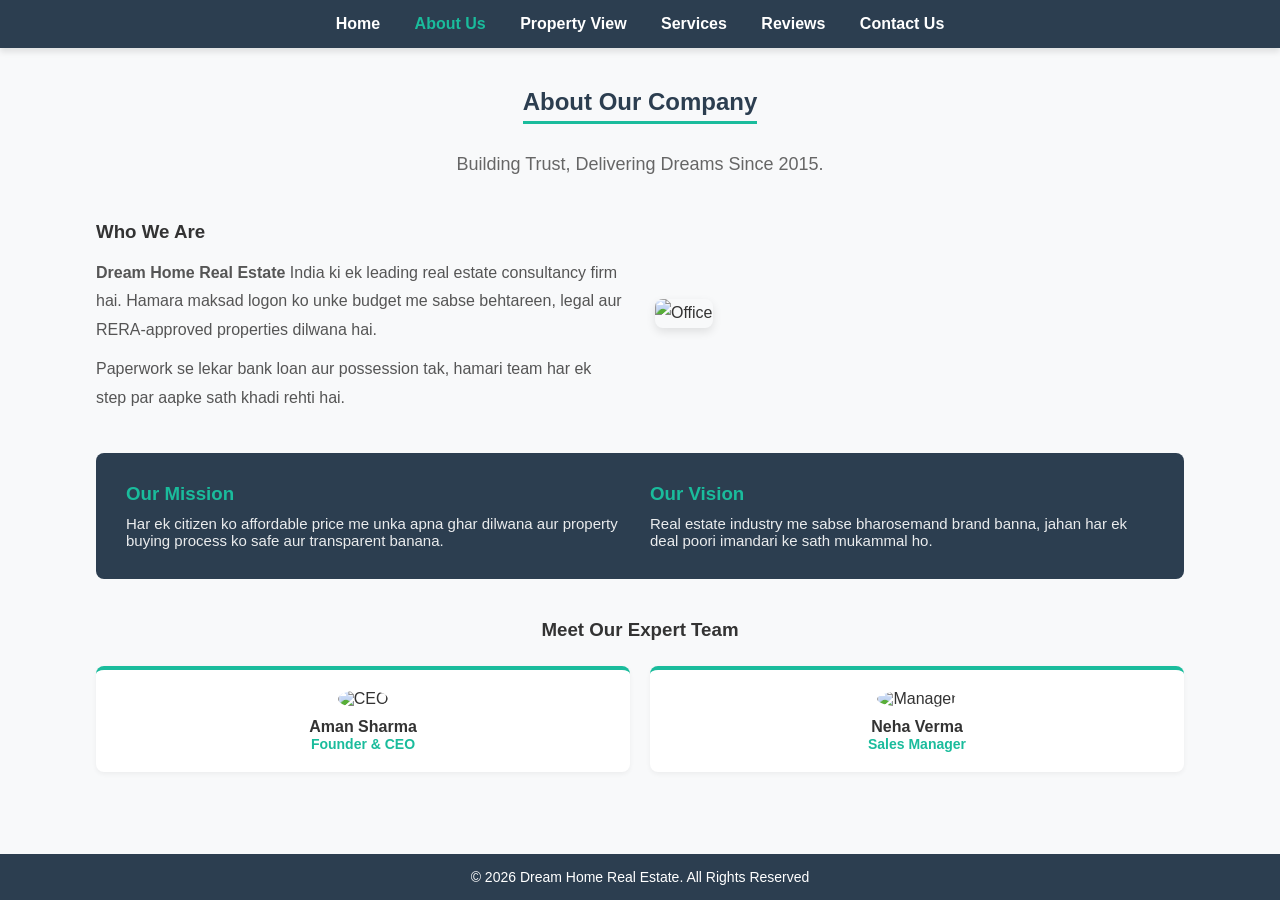
==== index.html @ fd062117 "Rename Index.html to index.html" ====
<!DOCTYPE html>
<html lang="en">
<head>
    <meta charset="UTF-8">
    <meta name="viewport" content="width=device-width, initial-scale=1.0">
    <title>About Us - Dream Home</title>
    <link rel="stylesheet" href="style.css">
</head>
<body>

    <nav>
        <a href="index.html">Home</a>
        <a href="about.html" class="active">About Us</a>
        <a href="property.html">Property View</a>
        <a href="services.html">Services</a>
        <a href="reviews.html">Reviews</a>
        <a href="contact.html">Contact Us</a>
    </nav>

    <div class="container">
        <div style="text-align: center; margin-bottom: 40px;">
            <h2>About Our Company</h2>
            <p style="color: #666; font-size: 18px; margin-top: 10px;">Building Trust, Delivering Dreams Since 2015.</p>
        </div>
        
        <div class="about-row">
            <div class="about-col">
                <h3>Who We Are</h3>
                <p style="margin-top: 10px; color: #555;"><strong>Dream Home Real Estate</strong> India ki ek leading real estate consultancy firm hai. Hamara maksad logon ko unke budget me sabse behtareen, legal aur RERA-approved properties dilwana hai.</p>
                <p style="margin-top: 10px; color: #555;">Paperwork se lekar bank loan aur possession tak, hamari team har ek step par aapke sath khadi rehti hai.</p>
            </div>
            <div class="about-col">
                <img src="https://images.unsplash.com/photo-1486406146926-c627a92ad1ab?auto=format&fit=crop&w=600&q=80" alt="Office" style="width: 100%; border-radius: 8px; box-shadow: 0 4px 10px rgba(0,0,0,0.1);">
            </div>
        </div>

        <div class="about-banner">
            <div style="flex: 1; min-width: 250px;">
                <h3 style="color: #1abc9c; margin-bottom: 10px;">Our Mission</h3>
                <p style="font-size: 15px; opacity: 0.9;">Har ek citizen ko affordable price me unka apna ghar dilwana aur property buying process ko safe aur transparent banana.</p>
            </div>
            <div style="flex: 1; min-width: 250px;">
                <h3 style="color: #1abc9c; margin-bottom: 10px;">Our Vision</h3>
                <p style="font-size: 15px; opacity: 0.9;">Real estate industry me sabse bharosemand brand banna, jahan har ek deal poori imandari ke sath mukammal ho.</p>
            </div>
        </div>

        <div>
            <h3 style="text-align: center; margin-bottom: 25px;">Meet Our Expert Team</h3>
            <div class="team-grid">
                <div class="team-card">
                    <img src="https://images.unsplash.com/photo-1560250097-0b93528c311a?auto=format&fit=crop&w=150&h=150&q=80" class="team-img" alt="CEO">
                    <h4>Aman Sharma</h4>
                    <p style="color: #1abc9c; font-size: 14px; font-weight: bold;">Founder & CEO</p>
                </div>
                <div class="team-card">
                    <img src="https://images.unsplash.com/photo-1573496359142-b8d87734a5a2?auto=format&fit=crop&w=150&h=150&q=80" class="team-img" alt="Manager">
                    <h4>Neha Verma</h4>
                    <p style="color: #1abc9c; font-size: 14px; font-weight: bold;">Sales Manager</p>
                </div>
            </div>
        </div>
    </div>

    <footer>
        <p>&copy; 2026 Dream Home Real Estate. All Rights Reserved</p>
    </footer>

</body>
</html>
---- style.css ----
/* === GLOBAL STYLES === */
* {
    margin: 0;
    padding: 0;
    box-sizing: border-box;
    font-family: 'Segoe UI', Tahoma, Geneva, Verdana, sans-serif;
}
body {
    background-color: #f8f9fa;
    color: #333;
    padding-bottom: 80px;
}
.container {
    width: 85%;
    margin: auto;
    padding: 40px 0;
}
h2 {
    color: #2c3e50;
    margin-bottom: 20px;
    border-bottom: 3px solid #1abc9c;
    display: inline-block;
    padding-bottom: 5px;
}
h3.section-title {
    color: #2c3e50;
    margin: 30px 0 15px 0;
    padding-left: 10px;
    border-left: 4px solid #2c3e50;
}

/* === NAVIGATION BAR === */
nav {
    background-color: #2c3e50;
    padding: 15px 0;
    position: sticky;
    top: 0;
    z-index: 1000;
    box-shadow: 0 4px 6px rgba(0,0,0,0.1);
    text-align: center;
}
nav a {
    color: white;
    text-decoration: none;
    margin: 0 15px;
    font-size: 16px;
    font-weight: bold;
    transition: color 0.3s;
}
nav a:hover, nav a.active {
    color: #1abc9c;
}

/* === HOME PAGE HERO === */
.hero-section {
    text-align: center;
    padding: 80px 20px;
    background: linear-gradient(rgba(44, 62, 80, 0.8), rgba(44, 62, 80, 0.8)), url('https://images.unsplash.com/photo-1564013799919-ab600027ffc6?auto=format&fit=crop&w=1200&q=80') no-repeat center center/cover;
    color: white;
    border-radius: 10px;
}
.hero-section h1 {
    font-size: 40px;
    margin-bottom: 15px;
}
.btn {
    background-color: #1abc9c;
    color: white;
    padding: 12px 25px;
    text-decoration: none;
    border-radius: 5px;
    font-weight: bold;
    display: inline-block;
    margin-top: 20px;
    border: none;
    cursor: pointer;
}
.btn:hover {
    background-color: #16a085;
}

/* === ABOUT US LAYOUT === */
.about-row {
    display: flex;
    flex-wrap: wrap;
    gap: 30px;
    margin-bottom: 40px;
    align-items: center;
}
.about-col {
    flex: 1;
    min-width: 300px;
    line-height: 1.8;
}
.about-banner {
    display: flex;
    flex-wrap: wrap;
    gap: 20px;
    margin-bottom: 40px;
    background: #2c3e50;
    color: white;
    padding: 30px;
    border-radius: 8px;
}
.team-grid {
    display: grid;
    grid-template-columns: repeat(auto-fit, minmax(220px, 1fr));
    gap: 20px;
    text-align: center;
    margin-top: 20px;
}
.team-card {
    background: white;
    padding: 20px;
    border-radius: 8px;
    box-shadow: 0 2px 5px rgba(0,0,0,0.05);
    border-top: 4px solid #1abc9c;
}
.team-img {
    width: 100px;
    height: 100px;
    border-radius: 50%;
    object-fit: cover;
    margin-bottom: 10px;
}

/* === PROPERTY VIEW GRID === */
.property-grid {
    display: grid;
    grid-template-columns: repeat(auto-fit, minmax(300px, 1fr));
    gap: 25px;
    margin-top: 10px;
}
.property-card {
    background: white;
    border: 1px solid #e0e0e0;
    border-radius: 8px;
    box-shadow: 0 4px 8px rgba(0,0,0,0.05);
    overflow: hidden;
    transition: transform 0.3s;
}
.property-card:hover {
    transform: translateY(-5px);
}
.property-card img {
    width: 100%;
    height: 200px;
    object-fit: cover;
}
.property-details {
    padding: 20px;
    text-align: left;
}
.property-details h4 {
    color: #2c3e50;
    font-size: 18px;
    margin-bottom: 5px;
}
.property-details p {
    color: #666;
    font-size: 14px;
    margin-bottom: 8px;
}
.property-features {
    display: flex;
    justify-content: space-between;
    background: #f8f9fa;
    padding: 8px 12px;
    border-radius: 4px;
    font-size: 13px;
    color: #555;
    margin-bottom: 15px;
}
.price {
    color: #1abc9c;
    font-weight: bold;
    font-size: 22px;
    margin-bottom: 10px;
}

/* === SERVICES === */
.service-box {
    background: white;
    padding: 25px;
    margin: 15px 0;
    border-left: 5px solid #1abc9c;
    border-radius: 4px;
    box-shadow: 0 2px 5px rgba(0,0,0,0.05);
}

/* === REVIEWS === */
.review-card {
    background: white;
    border-left: 5px solid #2c3e50;
    padding: 20px;
    margin: 20px 0;
    border-radius: 4px;
    box-shadow: 0 2px 5px rgba(0,0,0,0.05);
    font-style: italic;
}
.client-name {
    color: #1abc9c;
    font-weight: bold;
    margin-top: 10px;
    display: block;
    font-style: normal;
}

/* === CONTACT FORM === */
form {
    background: white;
    padding: 30px;
    border-radius: 8px;
    max-width: 550px;
    margin: auto;
    box-shadow: 0px 4px 15px rgba(0,0,0,0.1);
}
input, textarea {
    width: 100%;
    padding: 12px;
    margin: 6px 0 15px 0;
    border: 1px solid #ccc;
    border-radius: 4px;
}

/* === FOOTER === */
footer {
    background-color: #2c3e50;
    color: white;
    text-align: center;
    padding: 15px;
    position: fixed;
    bottom: 0;
    width: 100%;
    font-size: 14px;
    z-index: 1000;
}
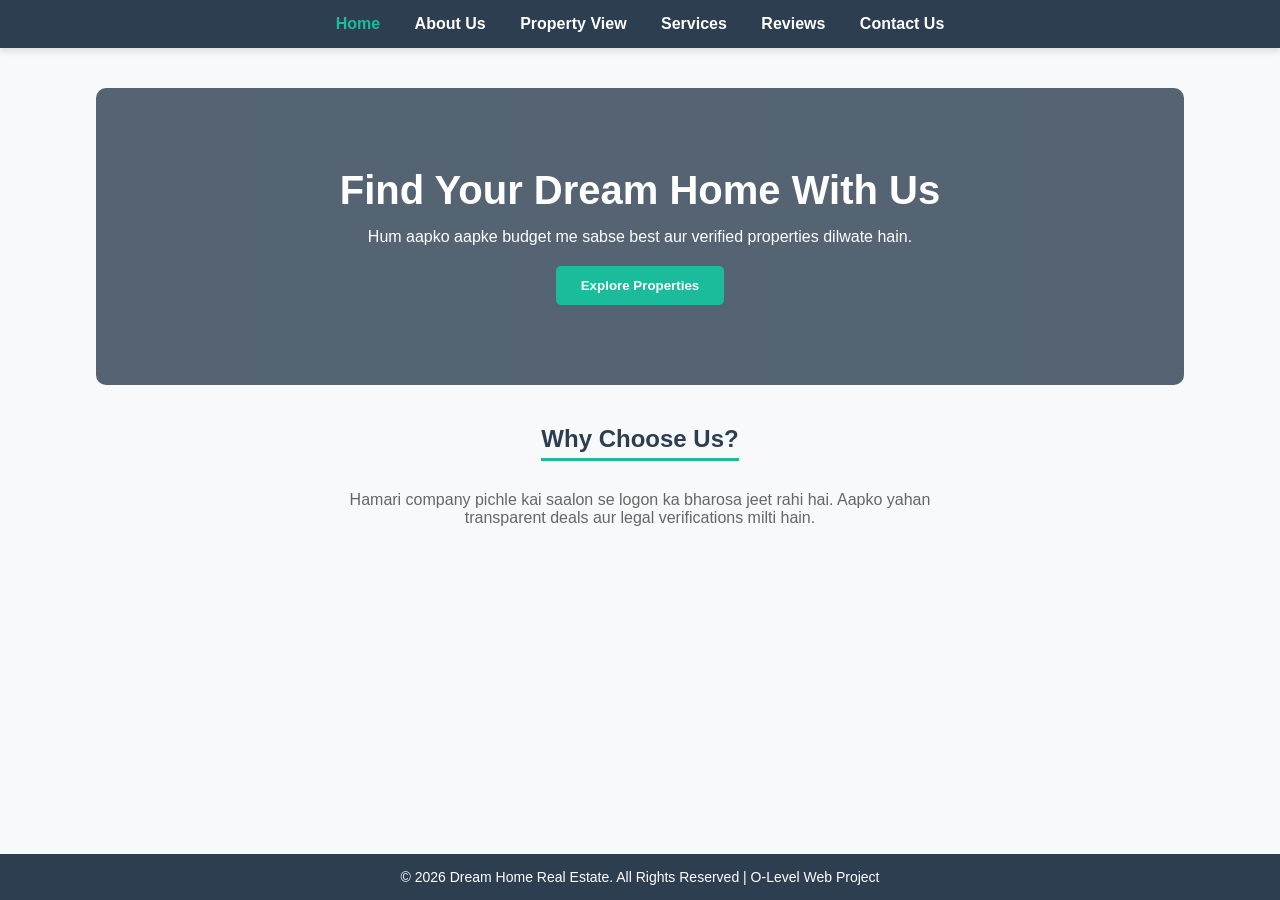
==== commit 26a9bb5f: "Add files via upload" ====
--- a/index.html
+++ b/index.html
@@ -3,68 +3,530 @@
 <head>
     <meta charset="UTF-8">
     <meta name="viewport" content="width=device-width, initial-scale=1.0">
-    <title>About Us - Dream Home</title>
-    <link rel="stylesheet" href="style.css">
+    <title>MR.Dream Home Real Estate - Official Website</title>
+    
+    <style>
+        /* === 1. GLOBAL STYLES === */
+        * {
+            margin: 0;
+            padding: 0;
+            box-sizing: border-box;
+            font-family: 'Segoe UI', Tahoma, Geneva, Verdana, sans-serif;
+        }
+        body {
+            background-color: #f8f9fa;
+            color: #333;
+            padding-bottom: 80px; /* Footer ke liye space */
+        }
+        .container {
+            width: 85%;
+            margin: auto;
+            padding: 40px 0;
+        }
+        h2 {
+            color: #2c3e50;
+            margin-bottom: 20px;
+            border-bottom: 3px solid #1abc9c;
+            display: inline-block;
+            padding-bottom: 5px;
+        }
+        h3.section-title {
+            color: #2c3e50;
+            margin: 30px 0 15px 0;
+            padding-left: 10px;
+            border-left: 4px solid #2c3e50;
+        }
+
+        /* === 2. NAVIGATION BAR === */
+        nav {
+            background-color: #2c3e50;
+            padding: 15px 0;
+            position: sticky;
+            top: 0;
+            z-index: 1000;
+            box-shadow: 0 4px 6px rgba(0,0,0,0.1);
+            text-align: center;
+        }
+        nav a {
+            color: white;
+            text-decoration: none;
+            margin: 0 15px;
+            font-size: 16px;
+            font-weight: bold;
+            cursor: pointer;
+            transition: color 0.3s;
+        }
+        nav a:hover, nav a.active {
+            color: #1abc9c;
+        }
+
+        /* === 3. TABS SYSTEM === */
+        .tab-content {
+            display: none; 
+        }
+        .tab-content.active-tab {
+            display: block; 
+        }
+
+        /* === 4. HOME TAB === */
+        .hero-section {
+            text-align: center;
+            padding: 80px 20px;
+            background: linear-gradient(rgba(44, 62, 80, 0.8), rgba(44, 62, 80, 0.8)), url('https://images.unsplash.com/photo-1564013799919-ab600027ffc6?auto=format&fit=crop&w=1200&q=80') no-repeat center center/cover;
+            color: white;
+            border-radius: 10px;
+        }
+        .hero-section h1 {
+            font-size: 40px;
+            margin-bottom: 15px;
+        }
+        .btn {
+            background-color: #1abc9c;
+            color: white;
+            padding: 12px 25px;
+            text-decoration: none;
+            border-radius: 5px;
+            font-weight: bold;
+            display: inline-block;
+            margin-top: 20px;
+            border: none;
+            cursor: pointer;
+        }
+        .btn:hover {
+            background-color: #16a085;
+        }
+
+        /* === 5. PROPERTY VIEW (UPDATED GRID) === */
+        .property-grid {
+            display: grid;
+            grid-template-columns: repeat(auto-fit, minmax(300px, 1fr));
+            gap: 25px;
+            margin-top: 10px;
+        }
+        .property-card {
+            background: white;
+            border: 1px solid #e0e0e0;
+            border-radius: 8px;
+            box-shadow: 0 4px 8px rgba(0,0,0,0.05);
+            overflow: hidden;
+            transition: transform 0.3s;
+        }
+        .property-card:hover {
+            transform: translateY(-5px);
+        }
+        .property-card img {
+            width: 100%;
+            height: 200px;
+            object-fit: cover;
+        }
+        .property-details {
+            padding: 20px;
+            text-align: left;
+        }
+        .property-details h4 {
+            color: #2c3e50;
+            font-size: 18px;
+            margin-bottom: 5px;
+        }
+        .property-details p {
+            color: #666;
+            font-size: 14px;
+            margin-bottom: 8px;
+        }
+        .property-features {
+            display: flex;
+            justify-content: space-between;
+            background: #f8f9fa;
+            padding: 8px 12px;
+            border-radius: 4px;
+            font-size: 13px;
+            color: #555;
+            margin-bottom: 15px;
+        }
+        .price {
+            color: #1abc9c;
+            font-weight: bold;
+            font-size: 22px;
+            margin-bottom: 10px;
+        }
+
+        /* === 6. SERVICES === */
+        .service-box {
+            background: white;
+            padding: 25px;
+            margin: 15px 0;
+            border-left: 5px solid #1abc9c;
+            border-radius: 4px;
+            box-shadow: 0 2px 5px rgba(0,0,0,0.05);
+        }
+
+        /* === 7. REVIEWS === */
+        .review-card {
+            background: white;
+            border-left: 5px solid #2c3e50;
+            padding: 20px;
+            margin: 20px 0;
+            border-radius: 4px;
+            box-shadow: 0 2px 5px rgba(0,0,0,0.05);
+            font-style: italic;
+        }
+        .client-name {
+            color: #1abc9c;
+            font-weight: bold;
+            margin-top: 10px;
+            display: block;
+            font-style: normal;
+        }
+
+        /* === 8. CONTACT FORM === */
+        form {
+            background: white;
+            padding: 30px;
+            border-radius: 8px;
+            max-width: 550px;
+            margin: auto;
+            box-shadow: 0px 4px 15px rgba(0,0,0,0.1);
+        }
+        input, textarea {
+            width: 100%;
+            padding: 12px;
+            margin: 6px 0 15px 0;
+            border: 1px solid #ccc;
+            border-radius: 4px;
+        }
+
+        /* === 9. FOOTER === */
+        footer {
+            background-color: #2c3e50;
+            color: white;
+            text-align: center;
+            padding: 15px;
+            position: fixed;
+            bottom: 0;
+            width: 100%;
+            font-size: 14px;
+            z-index: 1000;
+        }
+
+        /* === 10. ABOUT US LAYOUT === */
+        .about-row {
+            display: flex;
+            flex-wrap: wrap;
+            gap: 30px;
+            margin-bottom: 40px;
+            align-items: center;
+        }
+        .about-col {
+            flex: 1;
+            min-width: 300px;
+            line-height: 1.8;
+        }
+        .about-banner {
+            display: flex;
+            flex-wrap: wrap;
+            gap: 20px;
+            margin-bottom: 40px;
+            background: #2c3e50;
+            color: white;
+            padding: 30px;
+            border-radius: 8px;
+        }
+        .team-grid {
+            display: grid;
+            grid-template-columns: repeat(auto-fit, minmax(220px, 1fr));
+            gap: 20px;
+            text-align: center;
+            margin-top: 20px;
+        }
+        .team-card {
+            background: white;
+            padding: 20px;
+            border-radius: 8px;
+            box-shadow: 0 2px 5px rgba(0,0,0,0.05);
+            border-top: 4px solid #1abc9c;
+        }
+        .team-img {
+            width: 100px;
+            height: 100px;
+            border-radius: 50%;
+            object-fit: cover;
+            margin-bottom: 10px;
+        }
+    </style>
 </head>
 <body>
 
     <nav>
-        <a href="index.html">Home</a>
-        <a href="about.html" class="active">About Us</a>
-        <a href="property.html">Property View</a>
-        <a href="services.html">Services</a>
-        <a href="reviews.html">Reviews</a>
-        <a href="contact.html">Contact Us</a>
+        <a onclick="switchTab('home')" id="nav-home" class="active">Home</a>
+        <a onclick="switchTab('about')" id="nav-about">About Us</a>
+        <a onclick="switchTab('property')" id="nav-property">Property View</a>
+        <a onclick="switchTab('services')" id="nav-services">Services</a>
+        <a onclick="switchTab('reviews')" id="nav-reviews">Reviews</a>
+        <a onclick="switchTab('contact')" id="nav-contact">Contact Us</a>
     </nav>
 
     <div class="container">
-        <div style="text-align: center; margin-bottom: 40px;">
-            <h2>About Our Company</h2>
-            <p style="color: #666; font-size: 18px; margin-top: 10px;">Building Trust, Delivering Dreams Since 2015.</p>
+
+        <div id="home" class="tab-content active-tab">
+            <div class="hero-section">
+                <h1>Find Your Dream Home With Us</h1>
+                <p>Hum aapko aapke budget me sabse best aur verified properties dilwate hain.</p>
+                <button class="btn" onclick="switchTab('property')">Explore Properties</button>
+            </div>
+            <div style="margin-top: 40px; text-align: center;">
+                <h2>Why Choose Us?</h2>
+                <p style="color: #666; max-width: 600px; margin: auto; margin-top: 10px;">Hamari company pichle kai saalon se logon ka bharosa jeet rahi hai. Aapko yahan transparent deals aur legal verifications milti hain.</p>
+            </div>
         </div>
-        
-        <div class="about-row">
-            <div class="about-col">
-                <h3>Who We Are</h3>
-                <p style="margin-top: 10px; color: #555;"><strong>Dream Home Real Estate</strong> India ki ek leading real estate consultancy firm hai. Hamara maksad logon ko unke budget me sabse behtareen, legal aur RERA-approved properties dilwana hai.</p>
-                <p style="margin-top: 10px; color: #555;">Paperwork se lekar bank loan aur possession tak, hamari team har ek step par aapke sath khadi rehti hai.</p>
-            </div>
-            <div class="about-col">
-                <img src="https://images.unsplash.com/photo-1486406146926-c627a92ad1ab?auto=format&fit=crop&w=600&q=80" alt="Office" style="width: 100%; border-radius: 8px; box-shadow: 0 4px 10px rgba(0,0,0,0.1);">
+
+        <div id="about" class="tab-content">
+            <div style="text-align: center; margin-bottom: 40px;">
+                <h2>About Our Company</h2>
+                <p style="color: #666; font-size: 18px; margin-top: 10px;">Building Trust, Delivering Dreams Since 2015.</p>
+            </div>
+            
+            <div class="about-row">
+                <div class="about-col">
+                    <h3>Who We Are</h3>
+                    <p style="margin-top: 10px; color: #555;"><strong>Dream Home Real Estate</strong> India ki ek leading real estate consultancy firm hai. Hamara maksad logon ko unke budget me sabse behtareen, legal aur RERA-approved properties dilwana hai. Hum pichle kai saalon se is market me hain aur hazaron parivaron ko unka sapno ka ghar dila chuke hain.</p>
+                    <p style="margin-top: 10px; color: #555;">Hum sirf ghar nahi bechte, balki aapke sapno ko ek nayi pehchan dete hain. Paperwork se lekar bank loan aur possession tak, hamari team har ek step par aapke sath khadi rehti hai.</p>
+                </div>
+                <div class="about-col">
+                    <img src="https://images.unsplash.com/photo-1486406146926-c627a92ad1ab?auto=format&fit=crop&w=600&q=80" alt="Office" style="width: 100%; border-radius: 8px; box-shadow: 0 4px 10px rgba(0,0,0,0.1);">
+                </div>
+            </div>
+
+            <div class="about-banner">
+                <div style="flex: 1; min-width: 250px;">
+                    <h3 style="color: #1abc9c; margin-bottom: 10px;">Our Mission</h3>
+                    <p style="font-size: 15px; opacity: 0.9;">Har ek citizen ko affordable price me unka apna ghar dilwana aur property buying process ko safe aur transparent banana.</p>
+                </div>
+                <div style="flex: 1; min-width: 250px;">
+                    <h3 style="color: #1abc9c; margin-bottom: 10px;">Our Vision</h3>
+                    <p style="font-size: 15px; opacity: 0.9;">Real estate industry me sabse bharosemand brand banna, jahan har ek deal poori imandari ke sath mukammal ho.</p>
+                </div>
+            </div>
+
+            <div style="margin-bottom: 40px;">
+                <h3>Our Core Values</h3>
+                <ul style="margin-left: 20px; line-height: 2; margin-top: 15px; color: #444;">
+                    <li><strong>Honesty & Transparency:</strong> Hamari deal me koi hidden charges nahi hote. Jo dikhta hai, wahi milta hai.</li>
+                    <li><strong>Verified Quality:</strong> Hum sirf verified aur top builders (RERA Approved) ki property hi list karte hain.</li>
+                    <li><strong>Lifetime Support:</strong> Property lene ke baad bhi legal verification aur transfer me hum poori madad karte hain.</li>
+                </ul>
+            </div>
+
+            <div>
+                <h3 style="text-align: center; margin-bottom: 25px;">Meet Our Expert Team</h3>
+                <div class="team-grid">
+                    <div class="team-card">
+                        <img src="https://images.unsplash.com/photo-1560250097-0b93528c311a?auto=format&fit=crop&w=150&h=150&q=80" class="team-img" alt="CEO">
+                        <h4 style="color: #2c3e50;">Aman Sharma</h4>
+                        <p style="color: #1abc9c; font-size: 14px; font-weight: bold;">Founder & CEO</p>
+                        <p style="font-size: 13px; color: #777; margin-top: 5px;">12+ Years of Experience.</p>
+                    </div>
+                    <div class="team-card">
+                        <img src="https://images.unsplash.com/photo-1573496359142-b8d87734a5a2?auto=format&fit=crop&w=150&h=150&q=80" class="team-img" alt="Sales Manager">
+                        <h4 style="color: #2c3e50;">Neha Verma</h4>
+                        <p style="color: #1abc9c; font-size: 14px; font-weight: bold;">Sales Manager</p>
+                        <p style="font-size: 13px; color: #777; margin-top: 5px;">Expert in Client Deals.</p>
+                    </div>
+                    <div class="team-card">
+                        <img src="https://images.unsplash.com/photo-1519085360753-af0119f7cbe7?auto=format&fit=crop&w=150&h=150&q=80" class="team-img" alt="Legal Advisor">
+                        <h4 style="color: #2c3e50;">Vikram Malhotra</h4>
+                        <p style="color: #1abc9c; font-size: 14px; font-weight: bold;">Legal Advisor</p>
+                        <p style="font-size: 13px; color: #777; margin-top: 5px;">Handles all Registry Work.</p>
+                    </div>
+                </div>
             </div>
         </div>
 
-        <div class="about-banner">
-            <div style="flex: 1; min-width: 250px;">
-                <h3 style="color: #1abc9c; margin-bottom: 10px;">Our Mission</h3>
-                <p style="font-size: 15px; opacity: 0.9;">Har ek citizen ko affordable price me unka apna ghar dilwana aur property buying process ko safe aur transparent banana.</p>
-            </div>
-            <div style="flex: 1; min-width: 250px;">
-                <h3 style="color: #1abc9c; margin-bottom: 10px;">Our Vision</h3>
-                <p style="font-size: 15px; opacity: 0.9;">Real estate industry me sabse bharosemand brand banna, jahan har ek deal poori imandari ke sath mukammal ho.</p>
+        <div id="property" class="tab-content">
+            <h2>Our Property Catalogue</h2>
+            <p style="color: #666; margin-bottom: 20px;">Explore our highly verified properties across top locations.</p>
+            
+            <h3 class="section-title">Residential Apartments & Flats</h3>
+            <div class="property-grid">
+                <div class="property-card">
+                    <img src="https://images.unsplash.com/photo-1580587771525-78b9dba3b914?auto=format&fit=crop&w=400&q=80" alt="Luxury Flat">
+                    <div class="property-details">
+                        <h4>3 BHK Sky Villa Flat</h4>
+                        <p>📍 Sector 62, Noida (Near Metro Station)</p>
+                        <div class="property-features">
+                            <span>Bedrooms: 3</span>
+                            <span>Area: 1850 Sq.Ft</span>
+                            <span>Status: Ready to Move</span>
+                        </div>
+                        <div class="price">₹7,500,000</div>
+                        <button class="btn" style="width:100%; margin-top:5px;" onclick="switchTab('contact')">Inquire Now</button>
+                    </div>
+                </div>
+                <div class="property-card">
+                    <img src="https://images.unsplash.com/photo-1512917774080-9991f1c4c750?auto=format&fit=crop&w=400&q=80" alt="Apartment">
+                    <div class="property-details">
+                        <h4>2 BHK Modern Residency</h4>
+                        <p>📍 Gomti Nagar, Lucknow</p>
+                        <div class="property-features">
+                            <span>Bedrooms: 2</span>
+                            <span>Area: 1200 Sq.Ft</span>
+                            <span>Status: New Launch</span>
+                        </div>
+                        <div class="price">₹4,500,000</div>
+                        <button class="btn" style="width:100%; margin-top:5px;" onclick="switchTab('contact')">Inquire Now</button>
+                    </div>
+                </div>
+                <div class="property-card">
+                    <img src="https://images.unsplash.com/photo-1545324418-cc1a3fa10c00?auto=format&fit=crop&w=400&q=80" alt="Smart Home">
+                    <div class="property-details">
+                        <h4>1 BHK Smart Studio Flat</h4>
+                        <p>📍 Whitefield, Bangalore</p>
+                        <div class="property-features">
+                            <span>Bedrooms: 1</span>
+                            <span>Area: 750 Sq.Ft</span>
+                            <span>Status: Ready to Move</span>
+                        </div>
+                        <div class="price">₹3,200,000</div>
+                        <button class="btn" style="width:100%; margin-top:5px;" onclick="switchTab('contact')">Inquire Now</button>
+                    </div>
+                </div>
+            </div>
+
+            <h3 class="section-title">Luxury Villas & Independent Houses</h3>
+            <div class="property-grid">
+                <div class="property-card">
+                    <img src="https://images.unsplash.com/photo-1600585154340-be6161a56a0c?auto=format&fit=crop&w=400&q=80" alt="Villa">
+                    <div class="property-details">
+                        <h4>4 BHK Royal Beach Side Villa</h4>
+                        <p>📍 Candolim, Goa</p>
+                        <div class="property-features">
+                            <span>Bedrooms: 4</span>
+                            <span>Area: 3500 Sq.Ft</span>
+                            <span>Status: Ready to Move</span>
+                        </div>
+                        <div class="price">₹25,000,000</div>
+                        <button class="btn" style="width:100%; margin-top:5px;" onclick="switchTab('contact')">Inquire Now</button>
+                    </div>
+                </div>
+                <div class="property-card">
+                    <img src="https://images.unsplash.com/photo-1600596542815-ffad4c1539a9?auto=format&fit=crop&w=400&q=80" alt="Modern House">
+                    <div class="property-details">
+                        <h4>3独立 Modern Green Villa</h4>
+                        <p>📍 New Chandigarh, Punjab</p>
+                        <div class="property-features">
+                            <span>Bedrooms: 3</span>
+                            <span>Area: 2400 Sq.Ft</span>
+                            <span>Status: Under Construction</span>
+                        </div>
+                        <div class="price">₹14,000,000</div>
+                        <button class="btn" style="width:100%; margin-top:5px;" onclick="switchTab('contact')">Inquire Now</button>
+                    </div>
+                </div>
+            </div>
+
+            <h3 class="section-title">Commercial Shops & Office Spaces</h3>
+            <div class="property-grid" style="margin-bottom: 40px;">
+                <div class="property-card">
+                    <img src="https://images.unsplash.com/photo-1497366216548-37526070297c?auto=format&fit=crop&w=400&q=80" alt="Office Space">
+                    <div class="property-details">
+                        <h4>Corporate Office Space</h4>
+                        <p>📍 Cyber City, Gurugram</p>
+                        <div class="property-features">
+                            <span>Cabins: 5+</span>
+                            <span>Area: 1500 Sq.Ft</span>
+                            <span>Status: Premium Fitout</span>
+                        </div>
+                        <div class="price">₹18,500,000</div>
+                        <button class="btn" style="width:100%; margin-top:5px;" onclick="switchTab('contact')">Inquire Now</button>
+                    </div>
+                </div>
+                <div class="property-card">
+                    <img src="https://images.unsplash.com/photo-1555529669-e69e7aa0ba9a?auto=format&fit=crop&w=400&q=80" alt="Retail Shop">
+                    <div class="property-details">
+                        <h4>High-Footfall Retail Shop</h4>
+                        <p>📍 Connaught Place, New Delhi</p>
+                        <div class="property-features">
+                            <span>Floor: Ground</span>
+                            <span>Area: 600 Sq.Ft</span>
+                            <span>Status: Ready for Possession</span>
+                        </div>
+                        <div class="price">₹9,000,000</div>
+                        <button class="btn" style="width:100%; margin-top:5px;" onclick="switchTab('contact')">Inquire Now</button>
+                    </div>
+                </div>
             </div>
         </div>
 
-        <div>
-            <h3 style="text-align: center; margin-bottom: 25px;">Meet Our Expert Team</h3>
-            <div class="team-grid">
-                <div class="team-card">
-                    <img src="https://images.unsplash.com/photo-1560250097-0b93528c311a?auto=format&fit=crop&w=150&h=150&q=80" class="team-img" alt="CEO">
-                    <h4>Aman Sharma</h4>
-                    <p style="color: #1abc9c; font-size: 14px; font-weight: bold;">Founder & CEO</p>
-                </div>
-                <div class="team-card">
-                    <img src="https://images.unsplash.com/photo-1573496359142-b8d87734a5a2?auto=format&fit=crop&w=150&h=150&q=80" class="team-img" alt="Manager">
-                    <h4>Neha Verma</h4>
-                    <p style="color: #1abc9c; font-size: 14px; font-weight: bold;">Sales Manager</p>
-                </div>
+        <div id="services" class="tab-content">
+            <h2>Our Services</h2>
+            <div class="service-box">
+                <h3>1. Property Buying</h3>
+                <p style="color: #555; margin-top: 5px;">Agar aap naya flat, plot, ya villa kharidna chahte hain, toh hamare paas verified properties ki sabse badi list hai.</p>
+            </div>
+            <div class="service-box">
+                <h3>2. Property Selling</h3>
+                <p style="color: #555; margin-top: 5px;">Apni property ko sahi daam par jaldi bechna chahte hain? Hum aapko genuine buyers se connect karenge.</p>
+            </div>
+            <div class="service-box">
+                <h3>3. Rental Management</h3>
+                <p style="color: #555; margin-top: 5px;">Ghar ya shop rent par chahiye? Hamare paas har area me affordable rental options available hain.</p>
             </div>
         </div>
+
+        <div id="reviews" class="tab-content">
+            <h2>What Our Clients Say</h2>
+            <div class="review-card">
+                <p>"Maine Dream Home ke through Delhi me ek 2 BHK flat liya. Unka behaviour aur paperwork process bohot hi smooth tha. Highly recommended!"</p>
+                <span class="client-name">- Rajesh Kumar, Delhi</span>
+            </div>
+            <div class="review-card">
+                <p>"Apna purana ghar bechne me mujhe bohot pareshani ho rhi thi, lekin inki team ne 1 mahine ke andar achha buyer dundh diya."</p>
+                <span class="client-name">- Priya Sharma, Noida</span>
+            </div>
+        </div>
+
+        <div id="contact" class="tab-content">
+            <h2 style="display: block; text-align: center; border: none;">Contact Our Agent</h2>
+            <form onsubmit="alert('Thank you! Your inquiry has been submitted.'); return false;">
+                <label style="font-weight: bold; display: block; margin-top: 10px;">Name:</label>
+                <input type="text" placeholder="Your Full Name" required>
+
+                <label style="font-weight: bold; display: block; margin-top: 10px;">Email:</label>
+                <input type="email" placeholder="Your Email Address" required>
+
+                <label style="font-weight: bold; display: block; margin-top: 10px;">Phone Number:</label>
+                <input type="tel" placeholder="Your Mobile Number" required>
+
+                <label style="font-weight: bold; display: block; margin-top: 10px;">Message/Inquiry:</label>
+                <textarea rows="4" placeholder="Which property or service are you interested in?" required></textarea>
+
+                <input type="submit" value="Submit Inquiry" class="btn" style="width: 100%; margin-top: 10px;">
+            </form>
+        </div>
+
     </div>
 
     <footer>
-        <p>&copy; 2026 Dream Home Real Estate. All Rights Reserved</p>
+        <p>&copy; 2026 Dream Home Real Estate. All Rights Reserved | O-Level Web Project</p>
     </footer>
 
+    <script>
+        function switchTab(tabId) {
+            var tabs = document.getElementsByClassName('tab-content');
+            for (var i = 0; i < tabs.length; i++) {
+                tabs[i].classList.remove('active-tab');
+            }
+
+            document.getElementById(tabId).classList.add('active-tab');
+
+            var navLinks = document.querySelectorAll('nav a');
+            for (var j = 0; j < navLinks.length; j++) {
+                navLinks[j].classList.remove('active');
+            }
+
+            document.getElementById('nav-' + tabId).classList.add('active');
+            window.scrollTo(0, 0);
+        }
+    </script>
+
 </body>
-</html>
+</html>
